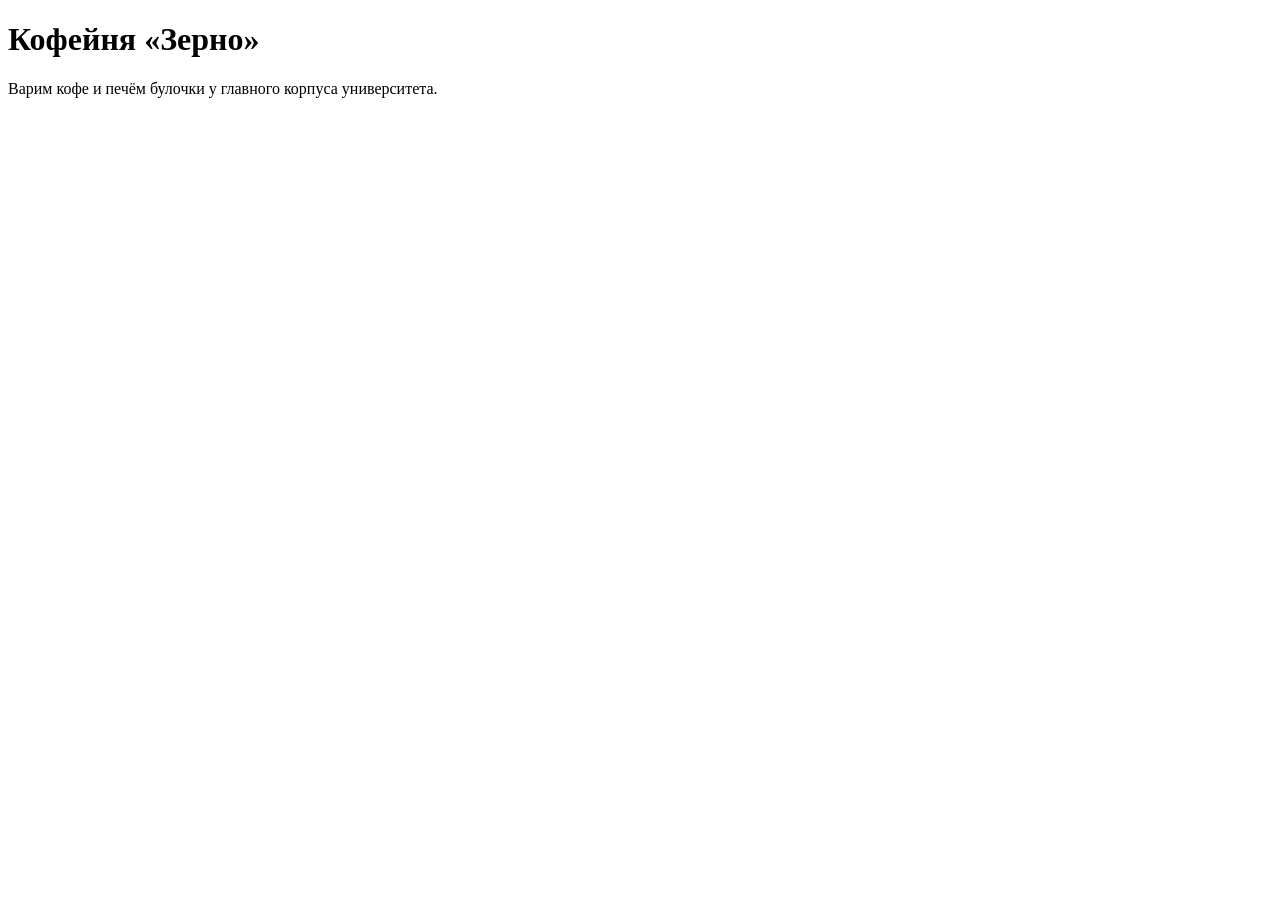
==== index.html @ 69a4f0b6 "Первая страница кофейни" ====
<!doctype html>
<html lang="ru">
<head>
  <meta charset="utf-8">
  <title>Кофейня «Зерно»</title>
</head>
<body>
  <h1>Кофейня «Зерно»</h1>
  <p>Варим кофе и печём булочки у главного корпуса университета.</p>
</body>
</html>
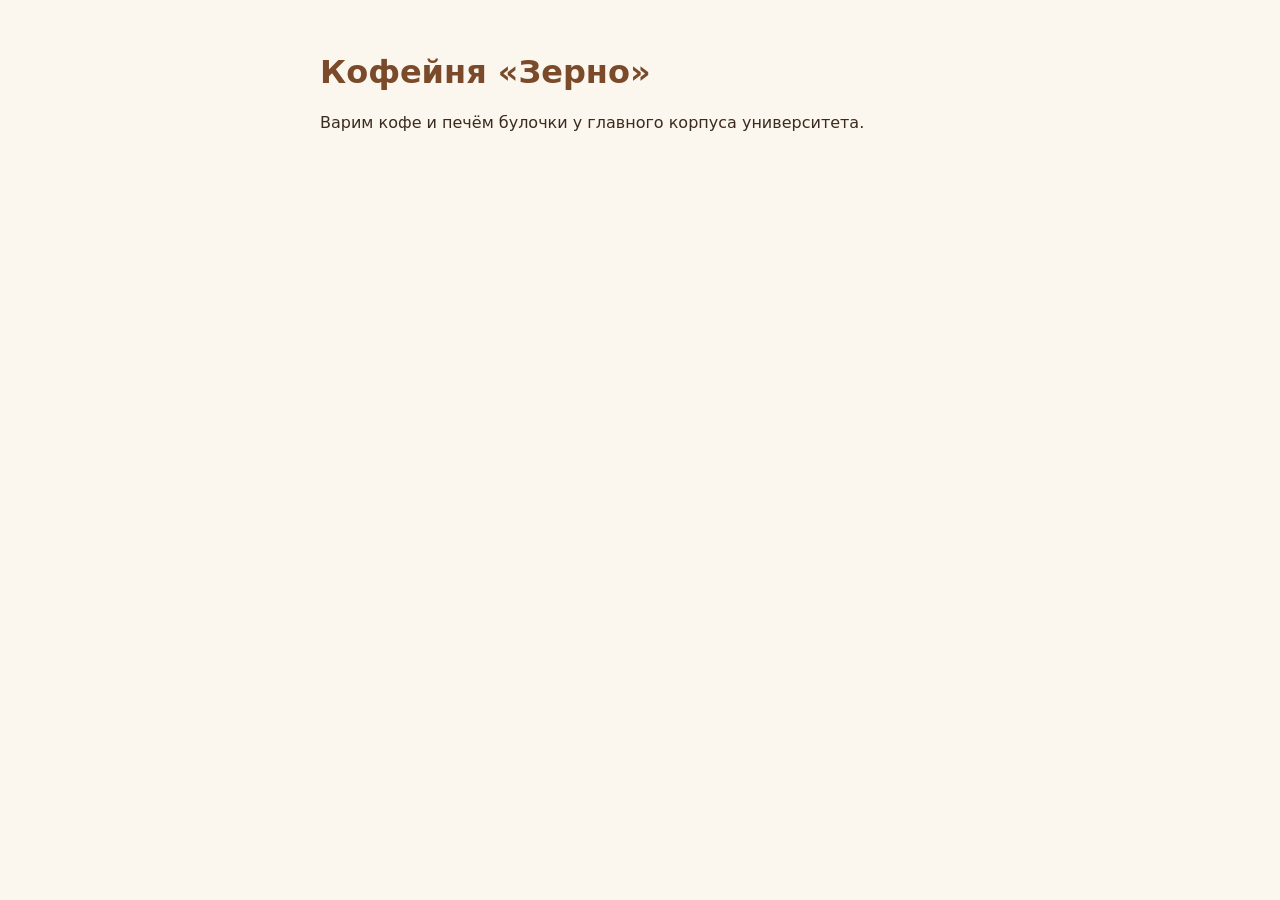
==== commit c971be54: "Подключил файл со стилями" ====
--- a/index.html
+++ b/index.html
@@ -3,6 +3,7 @@
 <head>
   <meta charset="utf-8">
   <title>Кофейня «Зерно»</title>
+  <link rel="stylesheet" href="styles.css">
 </head>
 <body>
   <h1>Кофейня «Зерно»</h1>
--- a/styles.css
+++ b/styles.css
@@ -0,0 +1,11 @@
+body {
+  margin: 0 auto;
+  max-width: 640px;
+  padding: 32px;
+  font-family: system-ui, sans-serif;
+  background: #FBF6EE;
+  color: #3B2A1E;
+}
+h1 {
+  color: #7A4A2A;
+}
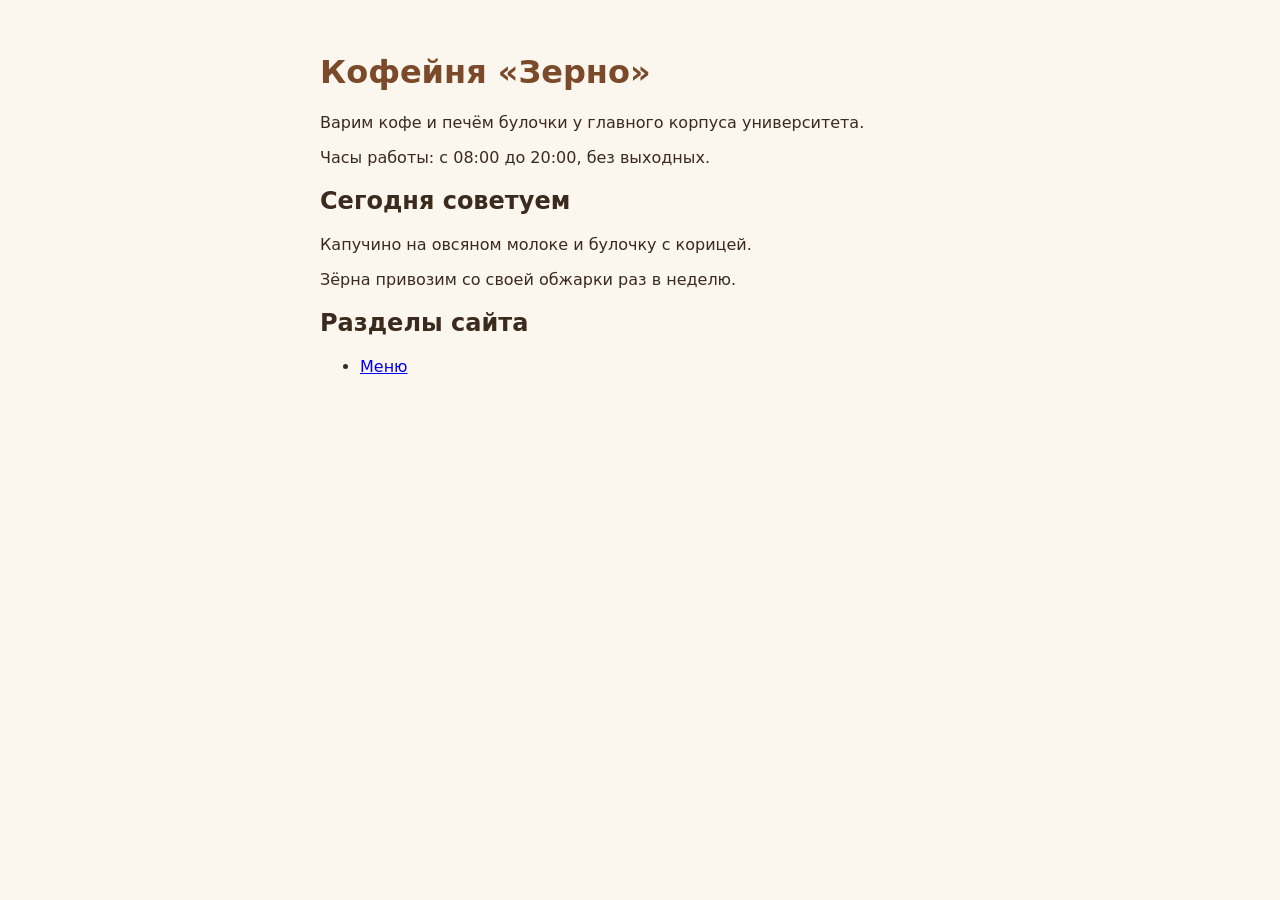
==== commit 07b88ef8: "Добавил страницу меню  Отдельная страница menu.html со списком напитков и ценами, на главной появили" ====
--- a/index.html
+++ b/index.html
@@ -8,5 +8,15 @@
 <body>
   <h1>Кофейня «Зерно»</h1>
   <p>Варим кофе и печём булочки у главного корпуса университета.</p>
+  <p>Часы работы: с 08:00 до 20:00, без выходных.</p>
+
+  <h2>Сегодня советуем</h2>
+  <p>Капучино на овсяном молоке и булочку с корицей.</p>
+  <p>Зёрна привозим со своей обжарки раз в неделю.</p>
+
+  <h2>Разделы сайта</h2>
+  <ul>
+    <li><a href="menu.html">Меню</a></li>
+  </ul>
 </body>
 </html>
